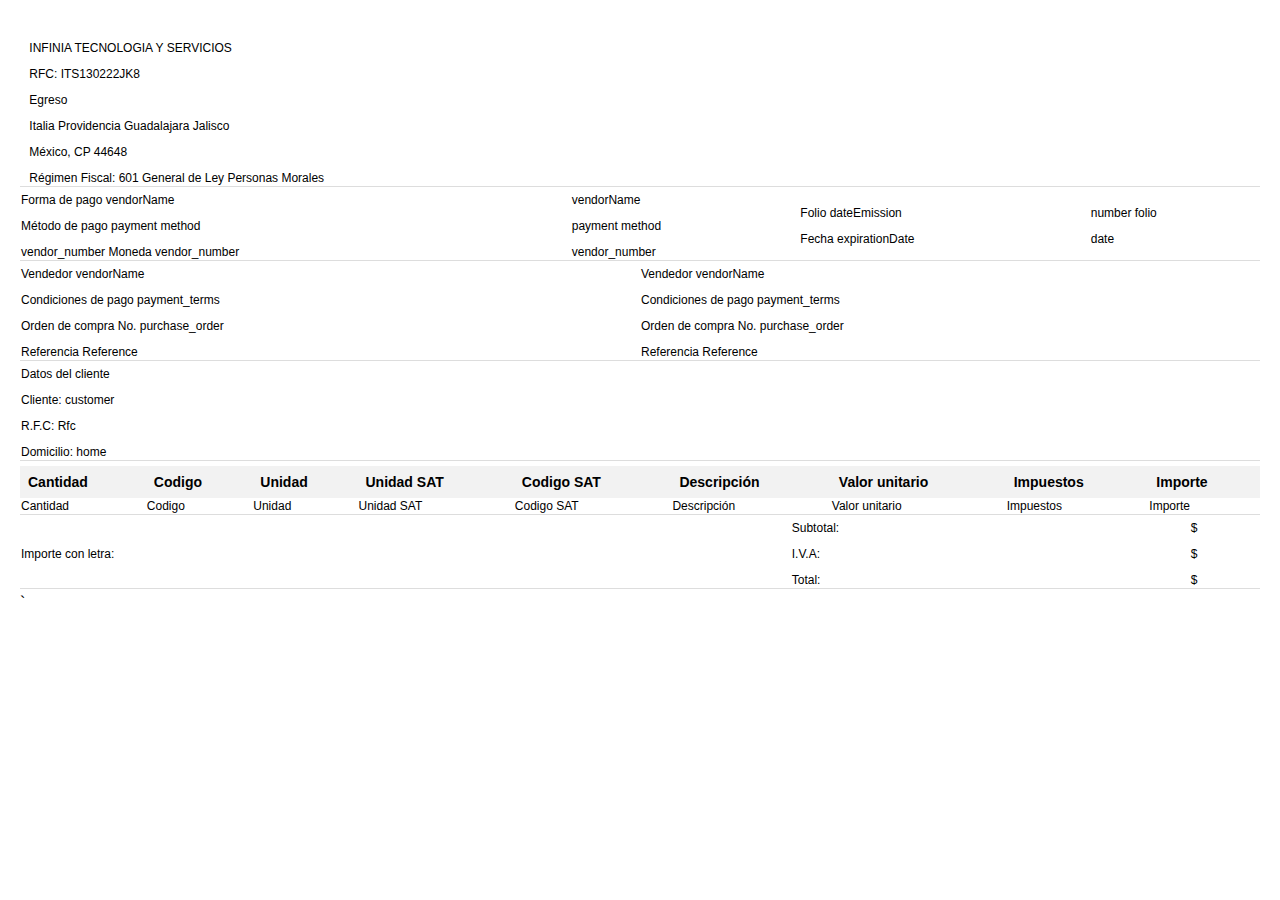
==== Jesús/Ejercicios/indexx.html @ f1cdfcc1 "avance" ====
<?xml version="1.0"?>
<!DOCTYPE pdf PUBLIC "-//big.faceless.org//report" "report-1.1.dtd">
<pdf>

    <head>
        <meta charset="UTF-8">
        </meta>
        <title>Ejecución de orden de articulo</title>
        <style>
            body {
                font-family: Arial, sans-serif;
                margin: 40px 20px 20px 20px;
                padding: 0;
            }

            td {
                font-size: 12px;
                border-bottom: 1px solid #ddd;
            }

            table {
                border-collapse: collapse;
                width: 100%;
                margin-bottom: 5px;
            }

            th {
                font-size: 14px;
                background-color: #f2f2f2;
                padding: 8px;
                text-align: left;
            }

            .invoice-total {
                background-color: #f2f2f2;
            }

            .valor-en-letras p {
                font-size: 12px;
            }

            .invoice-info p {
                margin: 5px 0;
            }

            .valor {
                margin-bottom: 20px;
            }
        </style>
    </head>

    <body>
        <table>
            <tr>
                <td>

                </td>
                <td colspan="2">
                    <p>INFINIA TECNOLOGIA Y SERVICIOS</p>
                    <p>RFC: ITS130222JK8</p>
                    <p>Egreso</p>
                    <p>Italia Providencia Guadalajara Jalisco</p>
                    <p>México, CP 44648</p>
                    <p>Régimen Fiscal: 601 General de Ley Personas Morales</p>
                </td>
            </tr>
        </table>
        <table>
            <tr>
                <td>
                    <p>Forma de pago vendorName</p>
                    <p>Método de pago payment method</p>
                    <p>vendor_number Moneda vendor_number</p>
                </td>
                <td colspan="2">
                    <p>vendorName</p>
                    <p>payment method</p>
                    <p>vendor_number</p>
                </td>
                <td colspan="2">
                    <p>Folio dateEmission</p>
                    <p>Fecha expirationDate</p>
                </td>
                <td>
                    <p>number folio</p>
                    <p>date</p>
                </td>
            </tr>
        </table>
        <table>
            <tr>
                <td colspan="2">
                    <p>Vendedor vendorName</p>
                    <p>Condiciones de pago payment_terms</p>
                    <p>Orden de compra No. purchase_order</p>
                    <p>Referencia Reference</p>
                </td>
                <td colspan="2">
                    <p>Vendedor vendorName</p>
                    <p>Condiciones de pago payment_terms</p>
                    <p>Orden de compra No. purchase_order</p>
                    <p>Referencia Reference</p>
                </td>
            </tr>
        </table>
        <table>
            <tr>
                <td>
                    <p>Datos del cliente</p>
                    <p>Cliente: customer</p>
                    <p>R.F.C: Rfc</p>
                    <p>Domicilio: home </p>
                </td>
            </tr>
        </table>
        <table>
            <tr>
                <th>Cantidad</th>
                <th>Codigo</th>
                <th>Unidad</th>
                <th>Unidad SAT</th>
                <th>Codigo SAT</th>
                <th>Descripción</th>
                <th>Valor unitario</th>
                <th>Impuestos</th>
                <th>Importe</th>
            </tr>
            <tr>
                <td>Cantidad</td>
                <td>Codigo</td>
                <td>Unidad</td>
                <td>Unidad SAT</td>
                <td>Codigo SAT</td>
                <td>Descripción</td>
                <td>Valor unitario</td>
                <td>Impuestos</td>
                <td>Importe</td>
            </tr>
        </table>
        <div>
            <div>
                <table>
                    <tr>
                        <td>
                            <p>Importe con letra:</p>
                        </td>
                        <td>
                            <p>Subtotal:</p>
                            <p>I.V.A:</p>
                            <p>Total:</p>
                        </td>
                        <td>
                            <p>$</p>
                            <p>$</p>
                            <p>$</p>
                        </td>
                    </tr>
                </table>
            </div>
        </div>
    </body>
</pdf>`
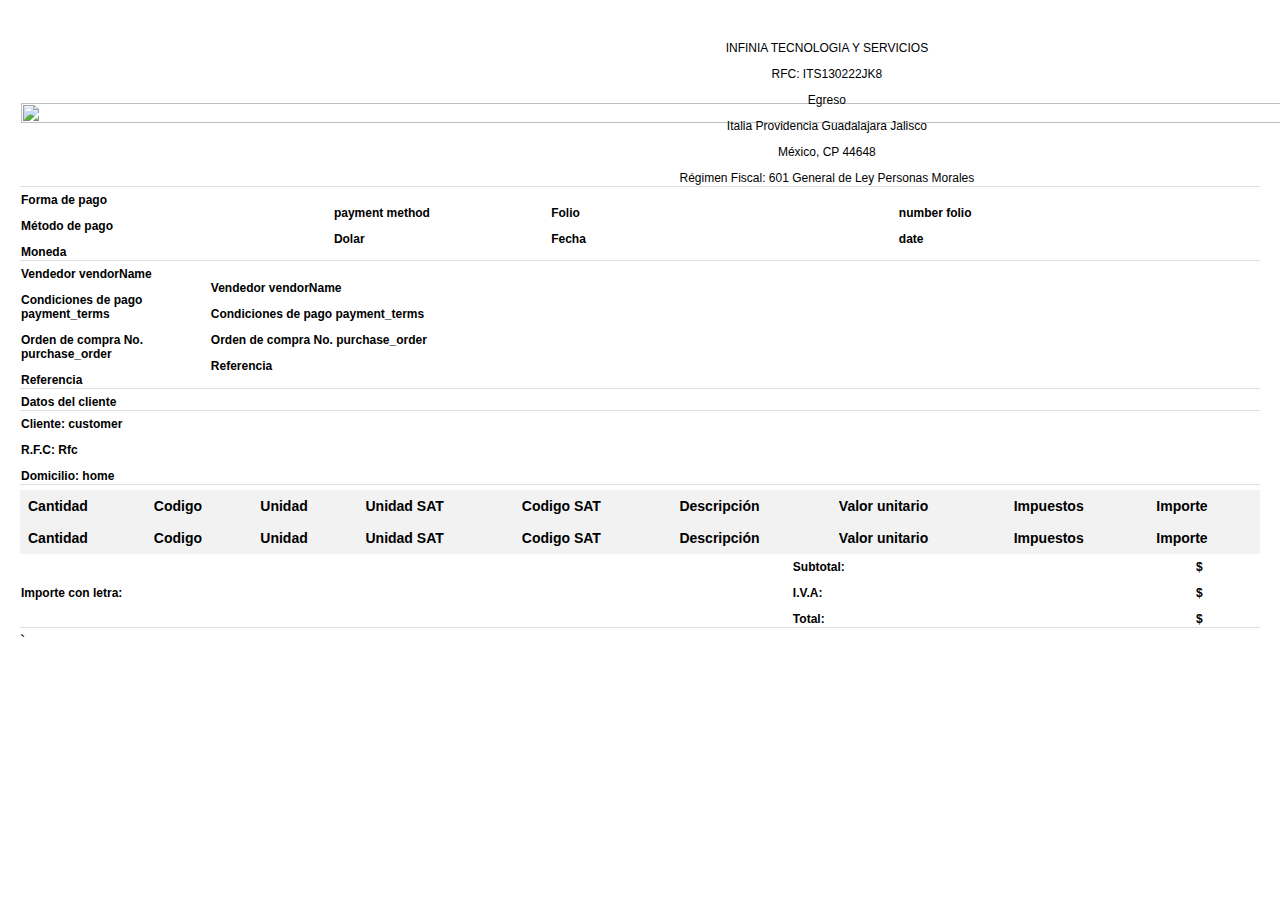
==== commit db2e6554: "actualizacion" ====
--- a/Jesús/Ejercicios/indexx.html
+++ b/Jesús/Ejercicios/indexx.html
@@ -1,10 +1,8 @@
 <?xml version="1.0"?>
 <!DOCTYPE pdf PUBLIC "-//big.faceless.org//report" "report-1.1.dtd">
 <pdf>
-
     <head>
-        <meta charset="UTF-8">
-        </meta>
+        <meta charset="UTF-8"></meta>
         <title>Ejecución de orden de articulo</title>
         <style>
             body {
@@ -23,140 +21,148 @@
                 width: 100%;
                 margin-bottom: 5px;
             }
-
+                
             th {
                 font-size: 14px;
                 background-color: #f2f2f2;
                 padding: 8px;
                 text-align: left;
             }
-
+                
             .invoice-total {
                 background-color: #f2f2f2;
             }
-
+                
             .valor-en-letras p {
-                font-size: 12px;
+                 font-size: 12px;
             }
-
+                
             .invoice-info p {
                 margin: 5px 0;
             }
-
+                                    
             .valor {
                 margin-bottom: 20px;
             }
+                
         </style>
-    </head>
-
-    <body>
-        <table>
+    </head>            
+    <body>            
+        <table >
             <tr>
-                <td>
-
-                </td>
-                <td colspan="2">
-                    <p>INFINIA TECNOLOGIA Y SERVICIOS</p>
-                    <p>RFC: ITS130222JK8</p>
-                    <p>Egreso</p>
-                    <p>Italia Providencia Guadalajara Jalisco</p>
-                    <p>México, CP 44648</p>
-                    <p>Régimen Fiscal: 601 General de Ley Personas Morales</p>
+            <td border="none"  align="center">   
+                        <img src="./shoes.jpg.jpeg"
+                          alt="Logo de la empresa" style="width:700%;height:500%;"></img> 
+            </td>
+                <td colspan="2" margin-top="20px" margin-left="10px" align="center" background-color="rgb(65, 133, 244)" color="white" border="none" font-family="Calibri, sans-serif" font-size="15px">
+                    <p font-family= "Calibri, sans-serif" text-align="center">INFINIA TECNOLOGIA Y SERVICIOS</p>
+                    <p align="center">RFC: ITS130222JK8</p>
+                    <p align="center">Egreso</p>
+                    <p align="center">Italia Providencia Guadalajara Jalisco</p>
+                    <p align="center">México, CP 44648</p>                    
+                    <p align="center">Régimen Fiscal: 601 General de Ley Personas Morales</p>
                 </td>
             </tr>
-        </table>
-        <table>
-            <tr>
-                <td>
-                    <p>Forma de pago vendorName</p>
-                    <p>Método de pago payment method</p>
-                    <p>vendor_number Moneda vendor_number</p>
-                </td>
-                <td colspan="2">
-                    <p>vendorName</p>
-                    <p>payment method</p>
-                    <p>vendor_number</p>
-                </td>
-                <td colspan="2">
-                    <p>Folio dateEmission</p>
-                    <p>Fecha expirationDate</p>
-                </td>
-                <td>
-                    <p>number folio</p>
-                    <p>date</p>
-                </td>
-            </tr>
-        </table>
-        <table>
-            <tr>
-                <td colspan="2">
-                    <p>Vendedor vendorName</p>
-                    <p>Condiciones de pago payment_terms</p>
-                    <p>Orden de compra No. purchase_order</p>
-                    <p>Referencia Reference</p>
-                </td>
-                <td colspan="2">
-                    <p>Vendedor vendorName</p>
-                    <p>Condiciones de pago payment_terms</p>
-                    <p>Orden de compra No. purchase_order</p>
-                    <p>Referencia Reference</p>
-                </td>
-            </tr>
-        </table>
-        <table>
-            <tr>
-                <td>
-                    <p>Datos del cliente</p>
-                    <p>Cliente: customer</p>
-                    <p>R.F.C: Rfc</p>
-                    <p>Domicilio: home </p>
-                </td>
-            </tr>
-        </table>
-        <table>
-            <tr>
-                <th>Cantidad</th>
-                <th>Codigo</th>
-                <th>Unidad</th>
-                <th>Unidad SAT</th>
-                <th>Codigo SAT</th>
-                <th>Descripción</th>
-                <th>Valor unitario</th>
-                <th>Impuestos</th>
-                <th>Importe</th>
-            </tr>
-            <tr>
-                <td>Cantidad</td>
-                <td>Codigo</td>
-                <td>Unidad</td>
-                <td>Unidad SAT</td>
-                <td>Codigo SAT</td>
-                <td>Descripción</td>
-                <td>Valor unitario</td>
-                <td>Impuestos</td>
-                <td>Importe</td>
-            </tr>
-        </table>
-        <div>
-            <div>
+        </table>                  
                 <table>
                     <tr>
-                        <td>
-                            <p>Importe con letra:</p>
+                        <td background-color="rgb(211, 211, 211)" margin-right="2px" border="none" width="21.6%" border-bottom="none" font-family="Calibri, sans-serif" vertical-align="top">
+                            <p><strong>Forma de pago</strong></p>
+                            <p><strong>Método de pago</strong></p>
+                            <p><strong>Moneda</strong></p>
                         </td>
-                        <td>
-                            <p>Subtotal:</p>
-                            <p>I.V.A:</p>
-                            <p>Total:</p>
+                        <td colspan="2" margin-right="10px" border="none" width="15%" border-bottom="none" font-family="Calibri, sans-serif" vertical-align="top">
+                            <p><strong></strong></p>
+                            <p><strong>payment method</strong></p>
+                            <p><strong>Dolar</strong></p>
+                            
                         </td>
-                        <td>
-                            <p>$</p>
-                            <p>$</p>
-                            <p>$</p>
+                        <td colspan="2" background-color="rgb(211, 211, 211)" margin-right="2px" border="none" width="24%" border-bottom="none" font-family="Calibri, sans-serif" vertical-align="top">
+                            <p><strong>Folio</strong></p>
+                            <p><strong>Fecha</strong></p>                          
+                        </td>
+                        <td margin-right="10px" border="none" width="25%" border-bottom="none" font-family="Calibri, sans-serif" vertical-align="top">
+                            <p><strong>number folio</strong></p>
+                            <p><strong>date</strong></p>
                         </td>
                     </tr>
                 </table>
-            </div>
+                <table>
+                    <tr>
+                      <td colspan="2" background-color="rgb(211, 211, 211)" margin-right="2px" border="none" width="15%" border-bottom="none" font-family="Calibri, sans-serif" vertical-align="top">
+                        <p><strong>Vendedor vendorName</strong></p>
+                        <p><strong>Condiciones de pago payment_terms</strong></p>
+                        <p><strong>Orden de compra No. purchase_order</strong></p>
+                        <p><strong>Referencia</strong></p>
+                      </td>
+                      <td colspan="2" background-color="rgb(245, 239, 239)" border="none" width="83%" border-bottom="none" font-family="Calibri, sans-serif" vertical-align="top">
+                        <p><strong>Vendedor vendorName</strong></p>
+                        <p><strong>Condiciones de pago payment_terms</strong></p>
+                        <p><strong>Orden de compra No. purchase_order</strong></p>
+                        <p><strong>Referencia</strong></p>
+                      </td>
+                    </tr>
+                </table>
+                <table>
+                    <tr>
+                      <td background-color="rgb(211, 211, 211)" border-bottom="none">
+                        <p><strong>Datos del cliente</strong></p>
+                        </td>
+                        </tr>
+                </table>
+                <table border-bottom="none">
+                        <tr>
+                        <td>
+                            <p><strong>Cliente: customer</strong></p>
+                            <p><strong>R.F.C: Rfc</strong></p>
+                            <p><strong>Domicilio: home </strong></p>
+                        </td>
+                        </tr>
+                </table>                  
+               <table border-bottom="none">
+                    <tr>
+                        <th><strong>Cantidad</strong></th>
+                        <th><strong>Codigo</strong></th>
+                        <th><strong>Unidad</strong></th>
+                        <th><strong>Unidad SAT</strong></th>
+                        <th><strong>Codigo SAT</strong></th>
+                        <th><strong>Descripción</strong></th>
+                        <th><strong>Valor unitario</strong></th>
+                        <th><strong>Impuestos</strong></th>
+                        <th><strong>Importe</strong></th>
+                    </tr>
+                    <tr>
+                        <th><strong>Cantidad</strong></th>
+                        <th><strong>Codigo</strong></th>
+                        <th><strong>Unidad</strong></th>
+                        <th><strong>Unidad SAT</strong></th>
+                        <th><strong>Codigo SAT</strong></th>
+                        <th><strong>Descripción</strong></th>
+                        <th><strong>Valor unitario</strong></th>
+                        <th><strong>Impuestos</strong></th>
+                        <th><strong>Importe</strong></th>
+                    </tr>
+              </table>  
+        <div>
+          <div>
+            <table border-bottom="none">
+                    <tr>
+                        <td >
+                            <p><strong>Importe con letra:</strong></p>
+                        </td>
+                        <td>
+                            <p><strong>Subtotal:</strong></p>
+                            <p><strong>I.V.A:</strong></p> 
+                            <p><strong>Total:</strong></p>
+                        </td>
+                        <td>
+                            <p><strong>$</strong></p>
+                            <p><strong>$</strong></p>
+                            <p><strong>$</strong></p>
+                        </td>
+                    </tr>
+            </table>                
+          </div>
         </div>
-    </body>
+</body>
 </pdf>`